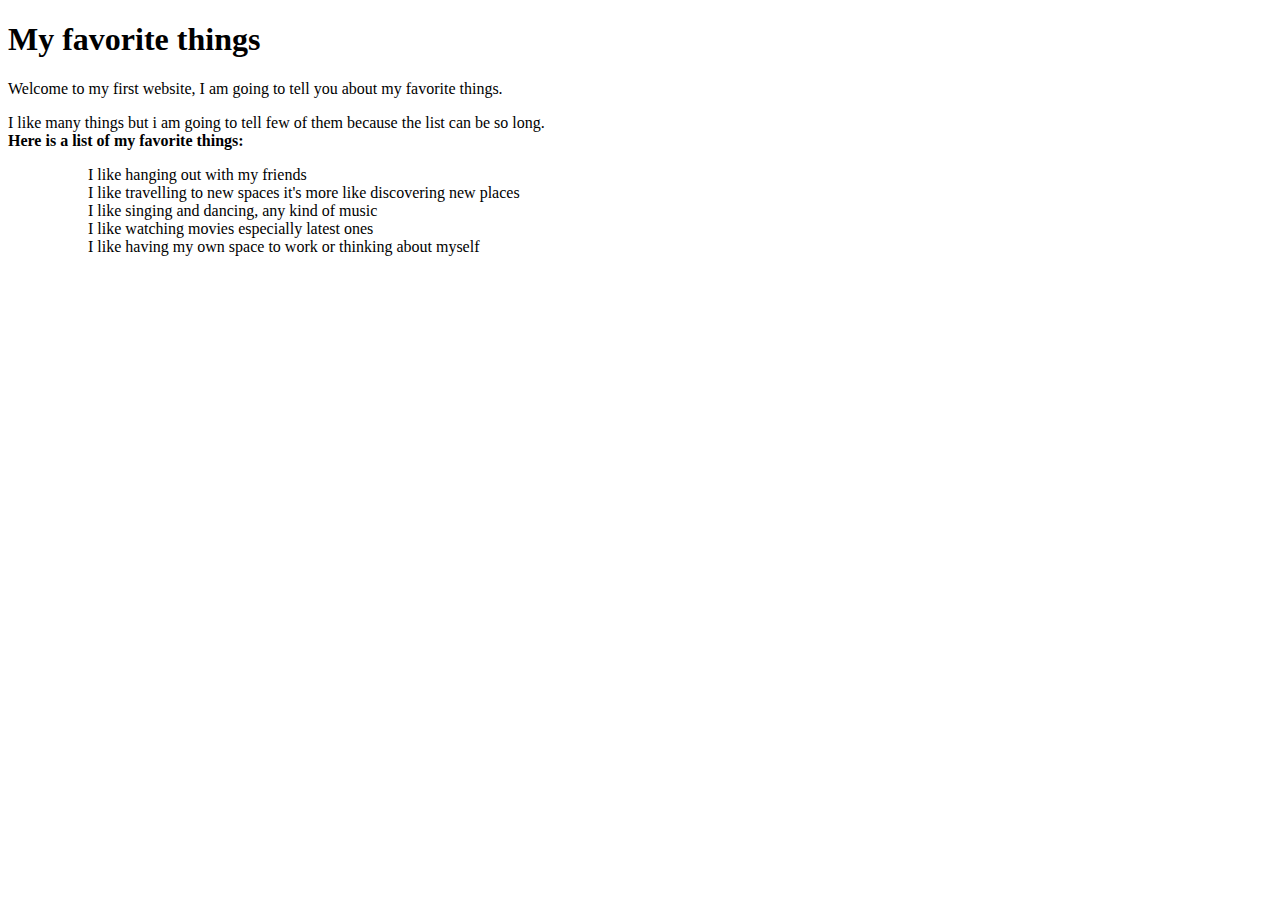
==== my-favorite-things.html @ 8a9e1b2f "add information about my favorite things" ====
<!DOCTYPE html>
<html>
<head>
    <title>My favorite Things</title>
</head>
<body>
    <h1>My favorite things</h1>
        <p>Welcome to my first website, I am going to tell you about my favorite things.</p>
        <p>I like many things but i am going to tell few of them because the list can be so long. <br />
            <strong>Here is a list of my favorite things:</strong>
        </p>
        <ul>
            <ol>I like hanging out with my friends</ol>
            <ol>I like travelling to new spaces it's more like discovering new places</ol>
            <ol>I like singing and dancing, any kind of music</ol>
            <ol>I like watching movies especially latest ones</ol>
            <ol>I like having my own space to work or thinking about myself</ol>
        </ul>

</body>
</html>
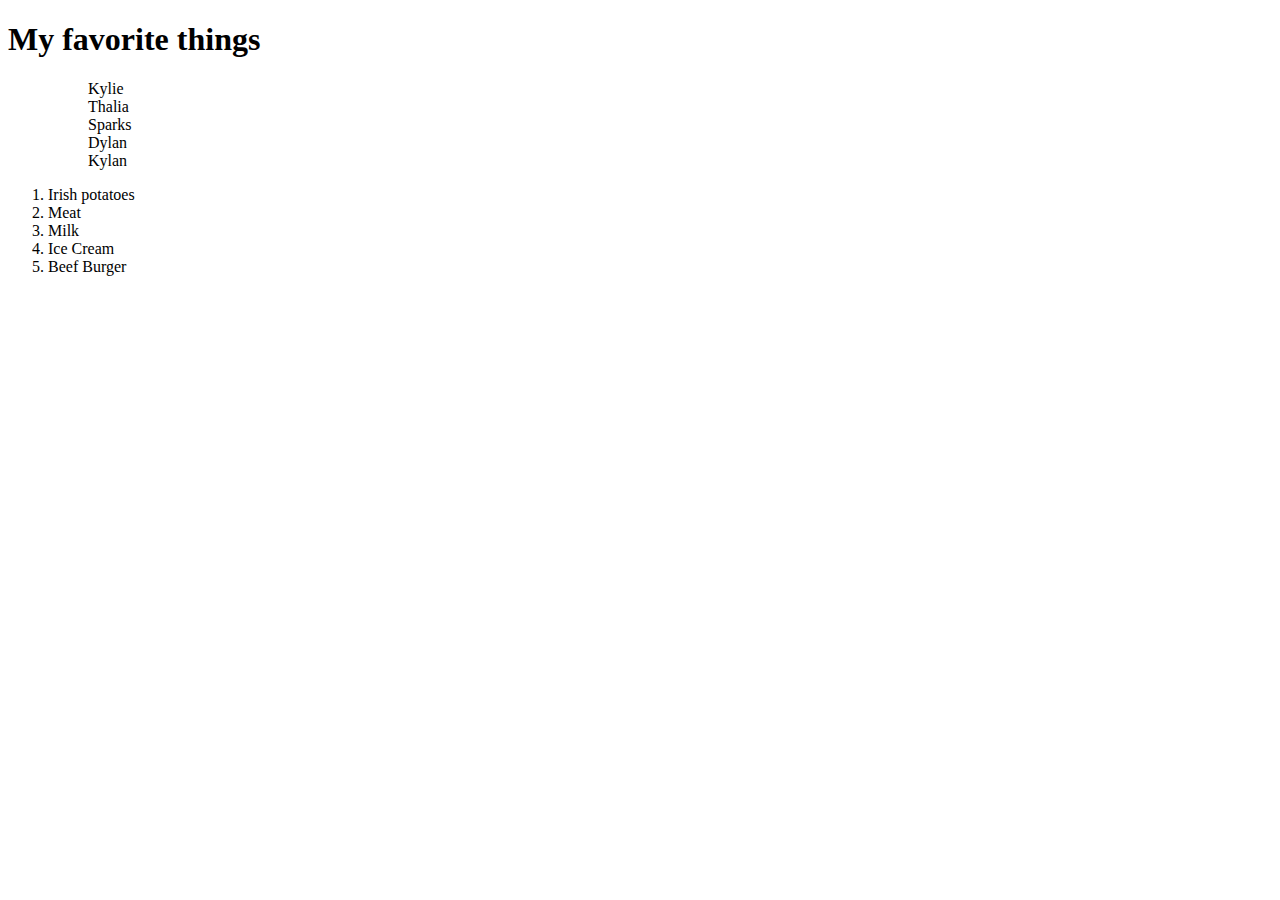
==== commit 2014d61b: "add favorites" ====
--- a/my-favorite-things.html
+++ b/my-favorite-things.html
@@ -5,17 +5,20 @@
 </head>
 <body>
     <h1>My favorite things</h1>
-        <p>Welcome to my first website, I am going to tell you about my favorite things.</p>
-        <p>I like many things but i am going to tell few of them because the list can be so long. <br />
-            <strong>Here is a list of my favorite things:</strong>
-        </p>
         <ul>
-            <ol>I like hanging out with my friends</ol>
-            <ol>I like travelling to new spaces it's more like discovering new places</ol>
-            <ol>I like singing and dancing, any kind of music</ol>
-            <ol>I like watching movies especially latest ones</ol>
-            <ol>I like having my own space to work or thinking about myself</ol>
+            <ol>Kylie</ol>
+            <ol>Thalia</ol>
+            <ol>Sparks</ol>
+            <ol>Dylan</ol>
+            <ol>Kylan</ol>
         </ul>
+        <ol>
+            <li>Irish potatoes</li>
+            <li>Meat</li>
+            <li>Milk</li>
+            <li>Ice Cream</li>
+            <li>Beef Burger</li>
+        </ol>
 
 </body>
 </html>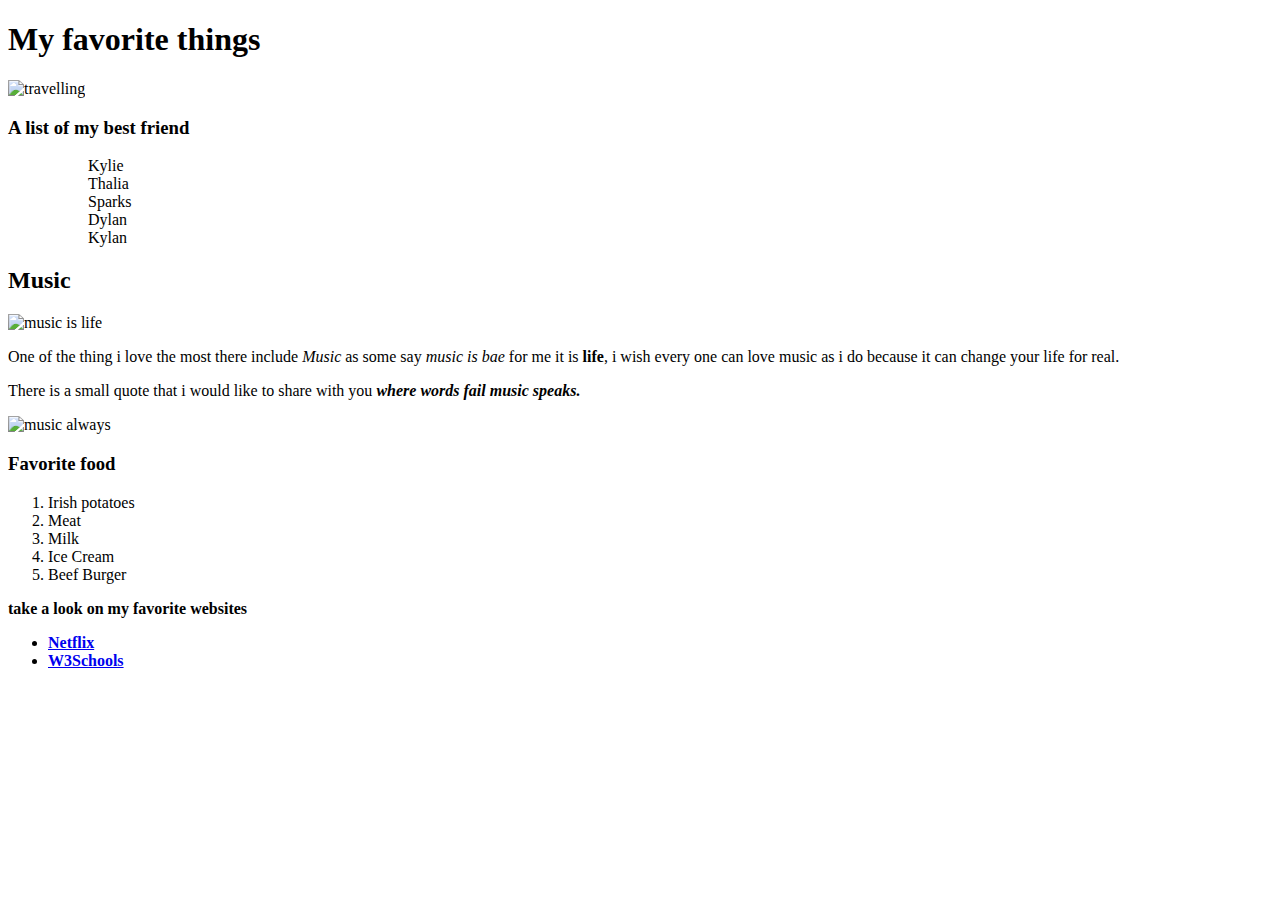
==== commit 3c6d4926: "added inline,block and attributes elements and links" ====
--- a/my-favorite-things.html
+++ b/my-favorite-things.html
@@ -5,6 +5,8 @@
 </head>
 <body>
     <h1>My favorite things</h1>
+    <img src="images/travel.jpg" alt="travelling" width="400" height="300">
+    <h3>A list of my best friend</h3>
         <ul>
             <ol>Kylie</ol>
             <ol>Thalia</ol>
@@ -12,6 +14,12 @@
             <ol>Dylan</ol>
             <ol>Kylan</ol>
         </ul>
+        <h2>Music</h2>
+        <img src="images/MusicLover08.png" alt="music is life" width="400" height="300">
+        <p>One of the thing i love the most there include <em>Music</em> as some say <em>music is bae</em> for me it is <strong>life</strong>, i wish every one can love music as i do because it can change your life for real.</p>
+        <p>There is a small quote that i would like to share with you <strong><em>where words fail music speaks.</em></strong></p>
+        <img src="images/music.jpg" alt="music always" width="400" height="300">
+        <h3>Favorite food</h3>
         <ol>
             <li>Irish potatoes</li>
             <li>Meat</li>
@@ -19,6 +27,10 @@
             <li>Ice Cream</li>
             <li>Beef Burger</li>
         </ol>
-
+        <p><strong>take a look on my favorite websites<strong></p>
+        <ul>
+            <li><a href="https://www.netflix.com">Netflix</a></li>
+            <li><a href="https://www.w3schoools.com">W3Schools</a></li>
+        </ul>
 </body>
 </html>